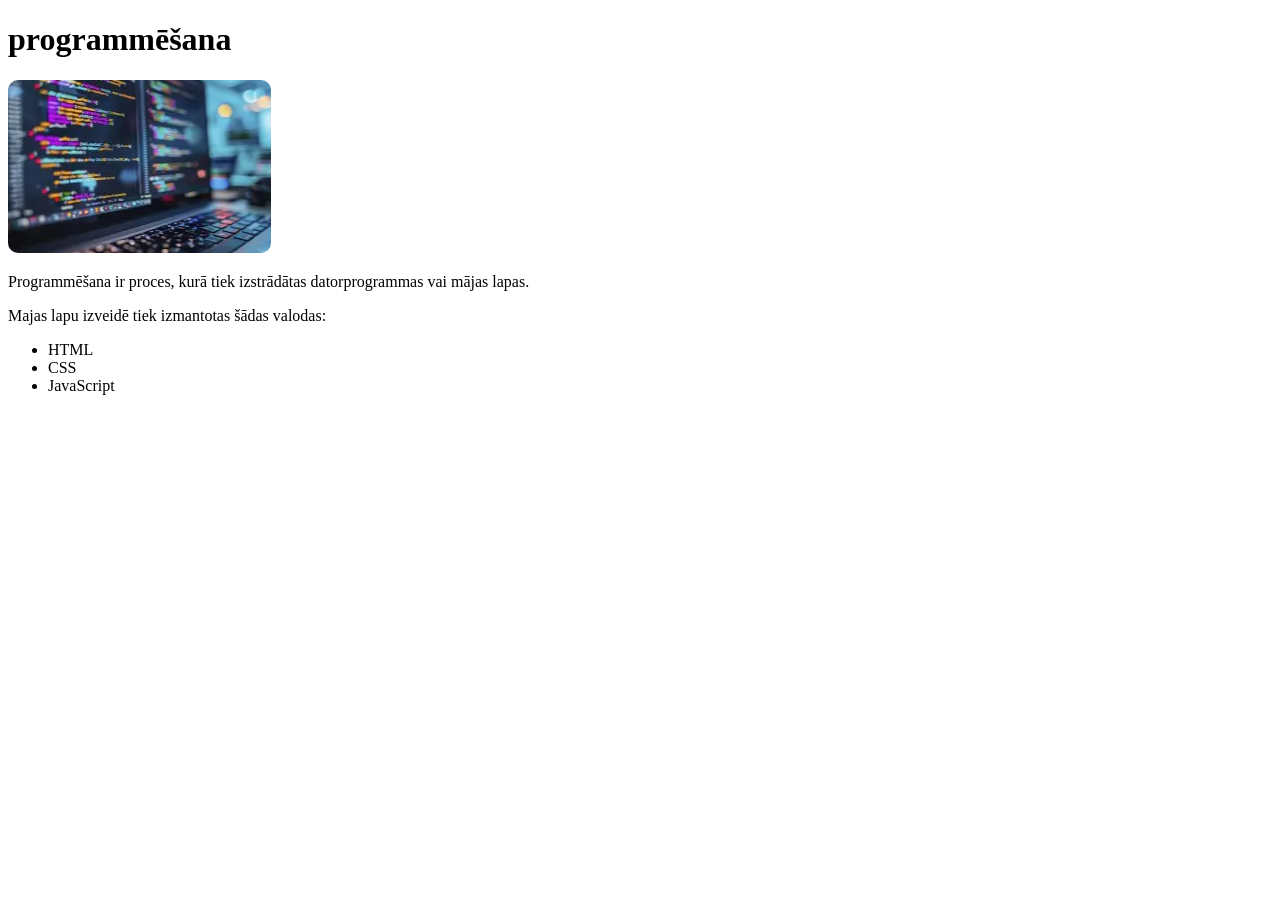
==== Uzdevums_2/index.html @ cf309158 "Ievietoju attēlu, iesāku pildīt HTMl failu" ====
<!DOCTYPE html>
<html lang="en">
<head>
    <meta charset="UTF-8">
    <meta name="viewport" content="width=device-width, initial-scale=1.0">
    <meta name="description" content="Mans mācību priekšmets">
    <title>Mans mācību priekšmets</title>
    <link rel="stylesheet" href="style.css">
</head>
<body>
    <div class="container">
        <h1>programmēšana</h1>
        <img src="Programming.png" alt="Programmēšana" style="border-radius: 10px;">
        <p>Programmēšana ir proces, kurā tiek izstrādātas datorprogrammas vai mājas lapas.</p>
        <p>Majas lapu izveidē tiek izmantotas šādas valodas:</p>
            <ul>
                <li>HTML</li>
                <li>CSS</li>
                <li>JavaScript</li>
            </ul>
    </div>

</body>
</html>
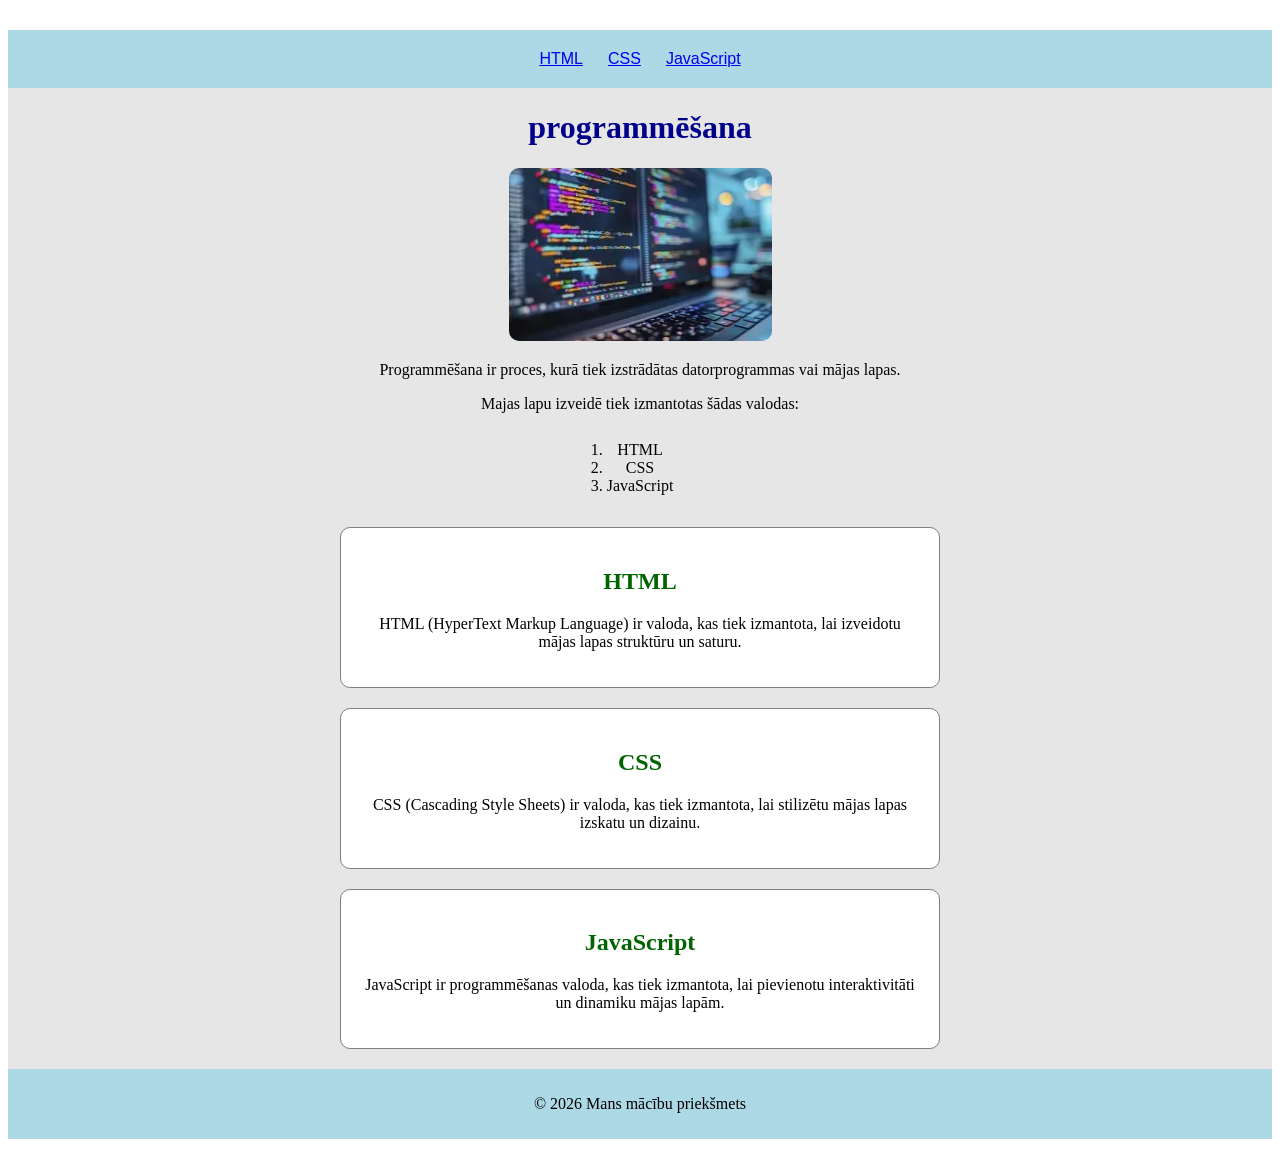
==== commit 4e39015f: "aizpildīju style.css, veicu dažus labojumus index.html, un uzdevumu pabeidzu" ====
--- a/Uzdevums_2/index.html
+++ b/Uzdevums_2/index.html
@@ -8,16 +8,49 @@
     <link rel="stylesheet" href="style.css">
 </head>
 <body>
+
+    
     <div class="container">
+        
+        <header>
+        <nav>
+            <ul>
+                <li><a href="#HTML">HTML</a></li>
+                <li><a href="#CSS">CSS</a></li>
+                <li><a href="#JavaScript">JavaScript</a></li>
+            </ul>
+        </nav>
+    </header>
+
+
         <h1>programmēšana</h1>
         <img src="Programming.png" alt="Programmēšana" style="border-radius: 10px;">
         <p>Programmēšana ir proces, kurā tiek izstrādātas datorprogrammas vai mājas lapas.</p>
         <p>Majas lapu izveidē tiek izmantotas šādas valodas:</p>
-            <ul>
+            <ol>
                 <li>HTML</li>
                 <li>CSS</li>
                 <li>JavaScript</li>
-            </ul>
+            </ol>
+
+            <div class="card" id="HTML">
+                <h2>HTML</h2>
+                <p>HTML (HyperText Markup Language) ir valoda, kas tiek izmantota, lai izveidotu mājas lapas struktūru un saturu.</p>
+            </div>
+
+            <div class="card" id="CSS">
+                <h2>CSS</h2>
+                <p>CSS (Cascading Style Sheets) ir valoda, kas tiek izmantota, lai stilizētu mājas lapas izskatu un dizainu.</p>
+            </div>
+
+            <div class="card" id="JavaScript">
+                <h2>JavaScript</h2>
+                <p>JavaScript ir programmēšanas valoda, kas tiek izmantota, lai pievienotu interaktivitāti un dinamiku mājas lapām.</p>
+            </div>
+
+            <footer>
+                <p>&copy; 2026 Mans mācību priekšmets</p>
+            </footer>
     </div>
 
 </body>
--- a/Uzdevums_2/style.css
+++ b/Uzdevums_2/style.css
@@ -0,0 +1,56 @@
+* {
+    box-sizing: border-box;
+}
+
+.container h1 {
+    color: darkblue;
+}
+
+.container h2 {
+    color: darkgreen;
+}
+
+header {
+    background-color: lightblue;
+    color: black;
+    font-family: Arial;
+    text-align: center;
+    padding: 20px;
+}
+
+nav ul {
+    list-style-type: none;
+    padding: 0;
+    margin: 0;
+    display: flex;
+    gap: 25px;
+    justify-content: center;
+}
+
+.container {
+    text-align: center;
+    background-color: #e7e6e6;
+    border-radius: 10px;
+    margin: 30px auto;
+}
+
+.container ol {
+    width: fit-content;
+    margin: auto;
+    padding: 12px;
+}
+
+.card {
+    background-color: white;
+    border: 1px solid gray;
+    border-radius: 10px;
+    padding: 20px;
+    margin: 20px auto;
+    width: 600px;
+}
+
+footer {
+    padding: 10px;
+    text-align: center;
+    background-color: lightblue;
+}
